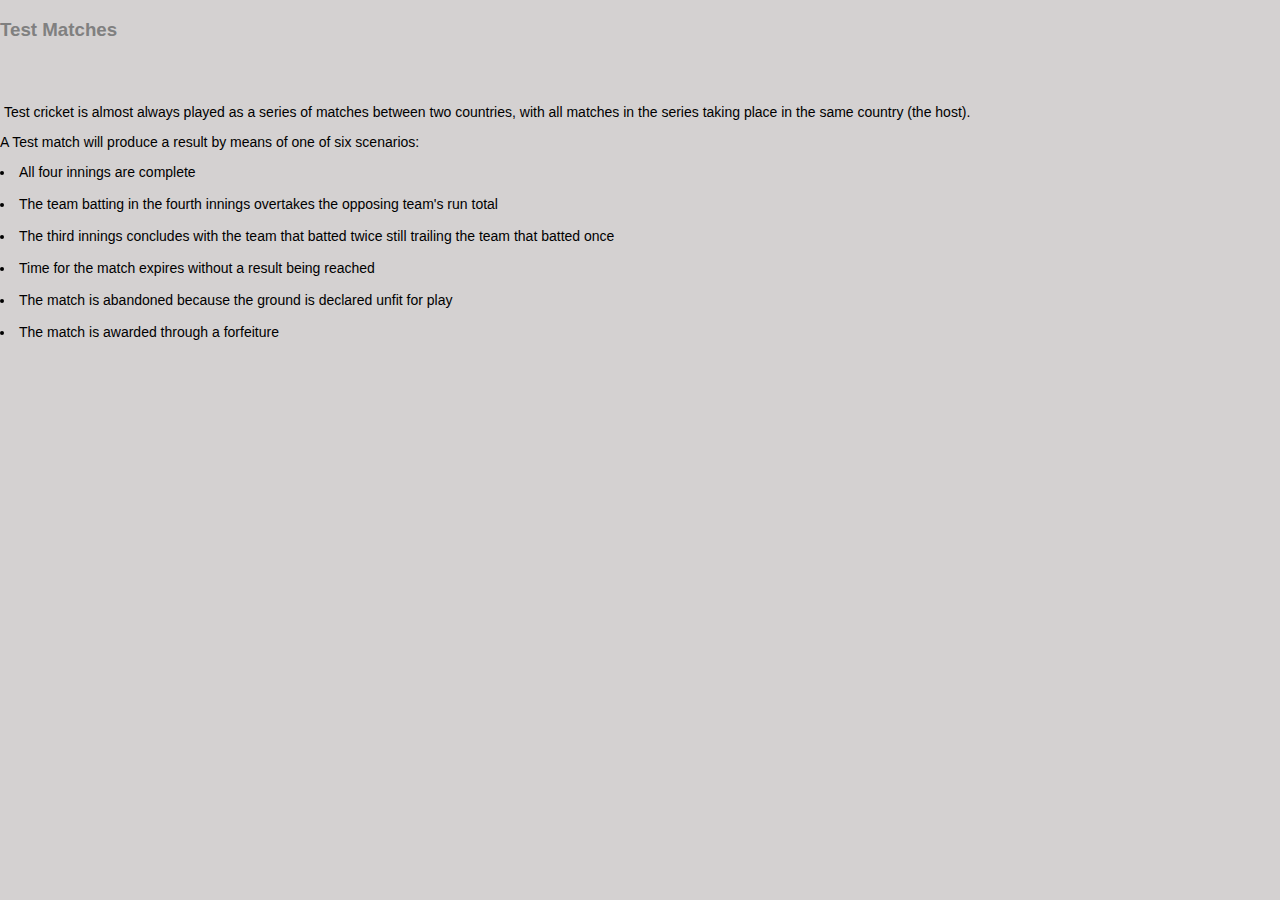
==== matches.html @ 62d81427 "v0.1.1" ====
<html>
  <body style="background-color: #d4d1d1">
    <h3 class="text-desc-hdr">Test Matches</h3>
    <div class="text-desc">
    <p>
      &nbspTest cricket is almost always played as a series of matches between two countries, with all matches in the series taking place in the same country (the host).
    </p>
    <p>
      A Test match will produce a result by means of one of six scenarios:

      <div class="team-list">
        <li>All four innings are complete</li>
        &nbsp
        <li>The team batting in the fourth innings overtakes the opposing team's run total</li>
        &nbsp
        <li>The third innings concludes with the team that batted twice still trailing the team that batted once</li>
        &nbsp
        <li>Time for the match expires without a result being reached</li>
        &nbsp
        <li>The match is abandoned because the ground is declared unfit for play</li>
        &nbsp
        <li>The match is awarded through a forfeiture</li>
      </div>
    </p>
  </div>
  </body>
  <link rel="stylesheet" href="styles.css" />
</html>
---- styles.css ----
body {
  height: 100vh;
  width: 100vw;
  font-family: "avenir next", Arial, sans-serif;
  margin: 0px;
  background: rgb(255, 255, 255);
  display: grid;
  grid-template-rows: 1fr 8.8fr 0.2fr;
}

.header {
  grid-row: 1;
  color: goldenrod;
  display: grid;
  text-align: center;
}

.main-page {
  grid-row: 2;
  grid-gap: 0px;
  display: grid;
  grid-template-rows: 1fr 9fr;
}

.main-page-desc {
  display: grid;
  grid-row: 1;
  grid-template-columns: 8fr 2fr;
}

.page-sub-header {
  padding-left: 20px;
  font-size: x-large;
  font-weight: bold;
  grid-column: 1;
  align-self: center;
}

.data-area {
  /* background-color: #b7e0ff; */
  display: grid;
  grid-row: 2;
  grid-template-columns: 1.1fr 2.9fr;
}

.text-description {
  grid-column: 1;
  background-color: #d4d1d1;
  margin: 50px 0px 20px 20px;
  padding-left: 20px;
  padding-right: 10px;
  padding-bottom: 0px;
  display: flex;
}

.text-desc {
  font-size: 14px;
  word-wrap: normal;
}

.text-desc-hdr {
  color: grey;
}
.team-list {
  font-size: 14px;
}

.chart-data {
  display: grid;
  width: fit-content;
  /* outline: 3px solid red; */
  grid-column: 2;
  display: grid;
  grid-template-rows: 9fr 1fr;
}

.float-container {
  display: grid;
  /* outline: 3px solid red; */
  grid-row: 1;
  padding-left: 30px;
  align-content: center;
  justify-content: center;
}

.nav2 {
  grid-row: 2;
  align-self: center;
}

.nav {
  color: inherit;
  text-align: center;
  cursor: pointer;
}

.nav:hover {
  color: blue;
}

.footer {
  display: grid;
  grid-row: 3;
  padding-top: 10px;
  place-content: center;
  font-size: smaller;
}

.axis line {
  stroke: #706f6f;
  stroke-width: 0.5;
  shape-rendering: crispEdges;
}

/* axis contour */
.axis path {
  stroke: #706f6f;
  stroke-width: 0.7;
  shape-rendering: crispEdges;
}

/* axis text */
.axis-label,
.axis text {
  fill: #2b2929;
  font-family: Georgia;
  font-weight: bold;
}

/* path {
  fill: none;
  stroke: #ed3700;
} */

.closed {
  max-height: 0;
}

.float-container .custom-tooltip {
  display: none;
  background: whitesmoke;
  border: black;
  border-width: thin;
}

.float-container:hover .custom-tooltip {
  display: block;
  position: fixed;
  overflow: hidden;
}

.col-header {
  font-weight: normal;
  font-size: x-small;
  color: rgb(91, 90, 90);
}

.col-data {
  font-weight: bold;
  font-size: xx-small;
  color: grey;
}

.col-data-right {
  text-align: right;
}

.custom-tooltip-header {
  display: grid;
  grid-template-rows: 1fr 1fr;
}

.custom-tooltip-text {
  font-weight: normal;
  font-size: x-small;
  color: rgb(91, 90, 90);
}

.grid line {
  stroke: lightgrey;
  stroke-opacity: 0.5;
  stroke-width: 1;
  shape-rendering: crispEdges;
}

.grid path {
  stroke-width: 1;
}

.chartLine:hover {
  cursor: pointer;
}

.layer:hover {
  cursor: pointer;
}

.annotation path.connector-arrow,
.title text,
.annotation text,
.annotation.callout.circle .annotation-subject path {
  fill: grey;
  font-size: small;
}

.bubble,
.bubble-label {
  cursor: pointer;
}

a {
  text-decoration: none;
  display: inline-block;
  padding: 8px 16px;
}

a:hover {
  background-color: #ddd;
  color: black;
  font-weight: bold;
}

.first {
  background-color: #d4d1d1;
  color: black;
}

.first:hover {
  background-color: #8e8d8d;
}

.previous {
  background-color: #d4d1d1;
  color: black;
}

.next {
  background-color: #d4d1d1;
  color: black;
}

.next:hover {
  background-color: #04aa6d;
  color: white;
}

.last {
  background-color: #d4d1d1;
  color: black;
}
.last:hover {
  background-color: #0f7b55;
  color: white;
}

.round {
  border-radius: 50%;
}
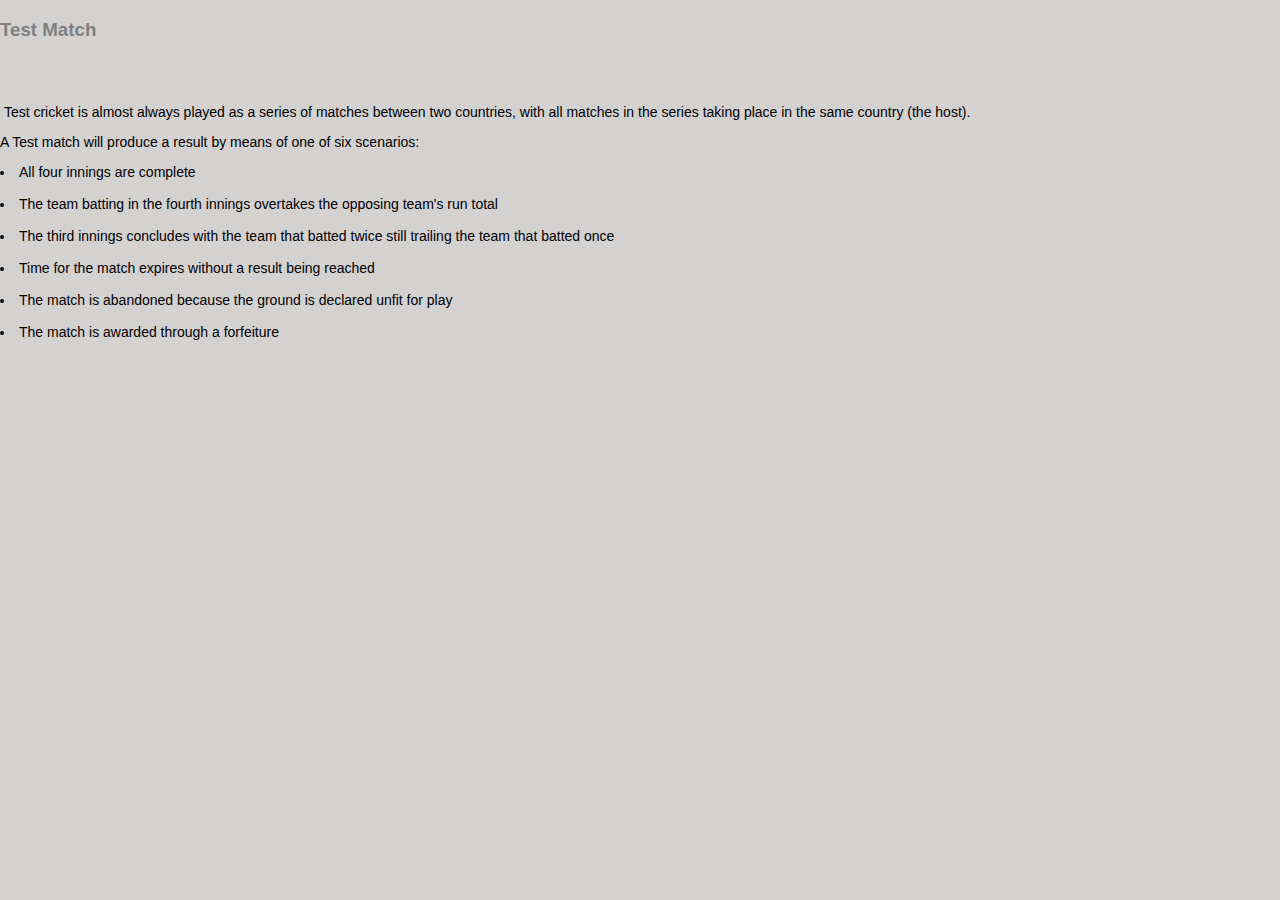
==== commit 3590254f: "v1.0.0" ====
--- a/matches.html
+++ b/matches.html
@@ -1,6 +1,6 @@
 <html>
   <body style="background-color: #d4d1d1">
-    <h3 class="text-desc-hdr">Test Matches</h3>
+    <h3 class="text-desc-hdr">Test Match</h3>
     <div class="text-desc">
     <p>
       &nbspTest cricket is almost always played as a series of matches between two countries, with all matches in the series taking place in the same country (the host).
--- a/styles.css
+++ b/styles.css
@@ -46,11 +46,24 @@
 .text-description {
   grid-column: 1;
   background-color: #d4d1d1;
-  margin: 50px 0px 20px 20px;
+  margin: 20px 0px 20px 20px;
   padding-left: 20px;
   padding-right: 10px;
   padding-bottom: 0px;
   display: flex;
+}
+
+.tips {
+  color: grey;
+  padding-top: 20px;
+}
+
+.tips-hdr {
+  font-weight: bolder;
+}
+
+.tips-txt {
+  padding-left: 5px;
 }
 
 .text-desc {
@@ -134,13 +147,15 @@
 
 .closed {
   max-height: 0;
+  padding: 0px;
 }
 
 .float-container .custom-tooltip {
   display: none;
-  background: whitesmoke;
+  background-color: rgba(0, 0, 0, 0.7);
   border: black;
   border-width: thin;
+  border-radius: 5px;
 }
 
 .float-container:hover .custom-tooltip {
@@ -149,31 +164,47 @@
   overflow: hidden;
 }
 
+.teamName {
+  padding-left: 5px;
+  padding-right: 5px;
+  padding-top: 5px;
+  font-weight: bold;
+}
 .col-header {
+  padding-left: 5px;
+  padding-right: 5px;
   font-weight: normal;
+  font-size: small;
+  color: white;
+}
+
+.col-data {
+  font-weight: bold;
   font-size: x-small;
-  color: rgb(91, 90, 90);
-}
-
-.col-data {
-  font-weight: bold;
-  font-size: xx-small;
-  color: grey;
+  color: white;
 }
 
 .col-data-right {
   text-align: right;
+  color: white;
 }
 
 .custom-tooltip-header {
-  display: grid;
+  padding-left: 5px;
+  padding-right: 5px;
+  display: grid;
+  color: white;
   grid-template-rows: 1fr 1fr;
 }
 
 .custom-tooltip-text {
   font-weight: normal;
-  font-size: x-small;
-  color: rgb(91, 90, 90);
+  font-size: small;
+  color: white;
+  padding-left: 5px;
+  padding-right: 5px;
+  margin-top: 2px;
+  margin-bottom: 5px;
 }
 
 .grid line {
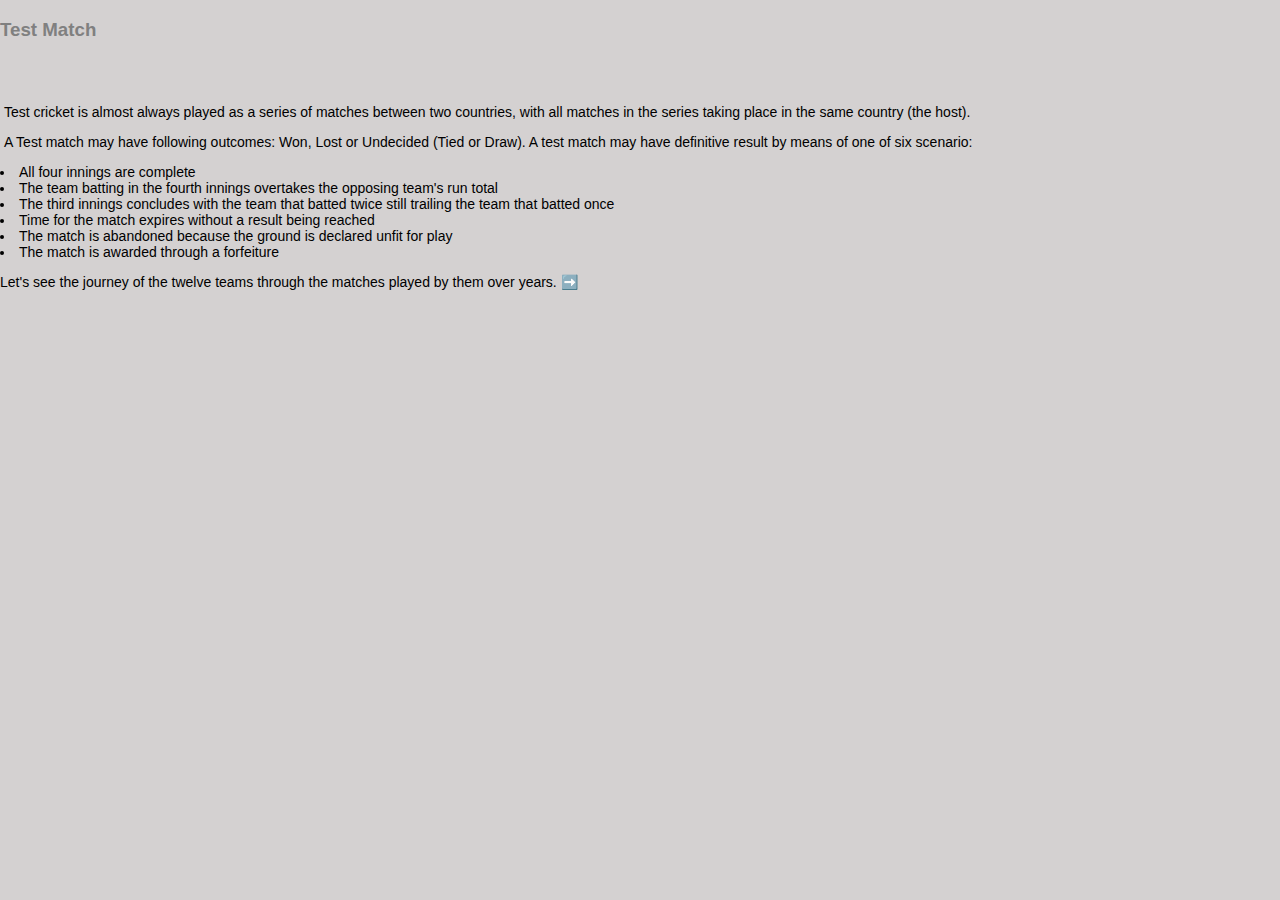
==== commit b8ce0420: "v1.0.2" ====
--- a/matches.html
+++ b/matches.html
@@ -6,21 +6,18 @@
       &nbspTest cricket is almost always played as a series of matches between two countries, with all matches in the series taking place in the same country (the host).
     </p>
     <p>
-      A Test match will produce a result by means of one of six scenarios:
-
+      &nbspA Test match may have following outcomes: Won, Lost or Undecided (Tied or Draw). A test match may have definitive result by means of one of six scenario:
       <div class="team-list">
         <li>All four innings are complete</li>
-        &nbsp
         <li>The team batting in the fourth innings overtakes the opposing team's run total</li>
-        &nbsp
         <li>The third innings concludes with the team that batted twice still trailing the team that batted once</li>
-        &nbsp
         <li>Time for the match expires without a result being reached</li>
-        &nbsp
         <li>The match is abandoned because the ground is declared unfit for play</li>
-        &nbsp
         <li>The match is awarded through a forfeiture</li>
       </div>
+    </p>
+    <p style="font-weight: 500">
+      Let's see the journey of the twelve teams through the matches played by them over years. ➡️
     </p>
   </div>
   </body>
--- a/styles.css
+++ b/styles.css
@@ -69,10 +69,12 @@
 .text-desc {
   font-size: 14px;
   word-wrap: normal;
+  padding: 0px;
 }
 
 .text-desc-hdr {
   color: grey;
+  padding: 0px;
 }
 .team-list {
   font-size: 14px;
